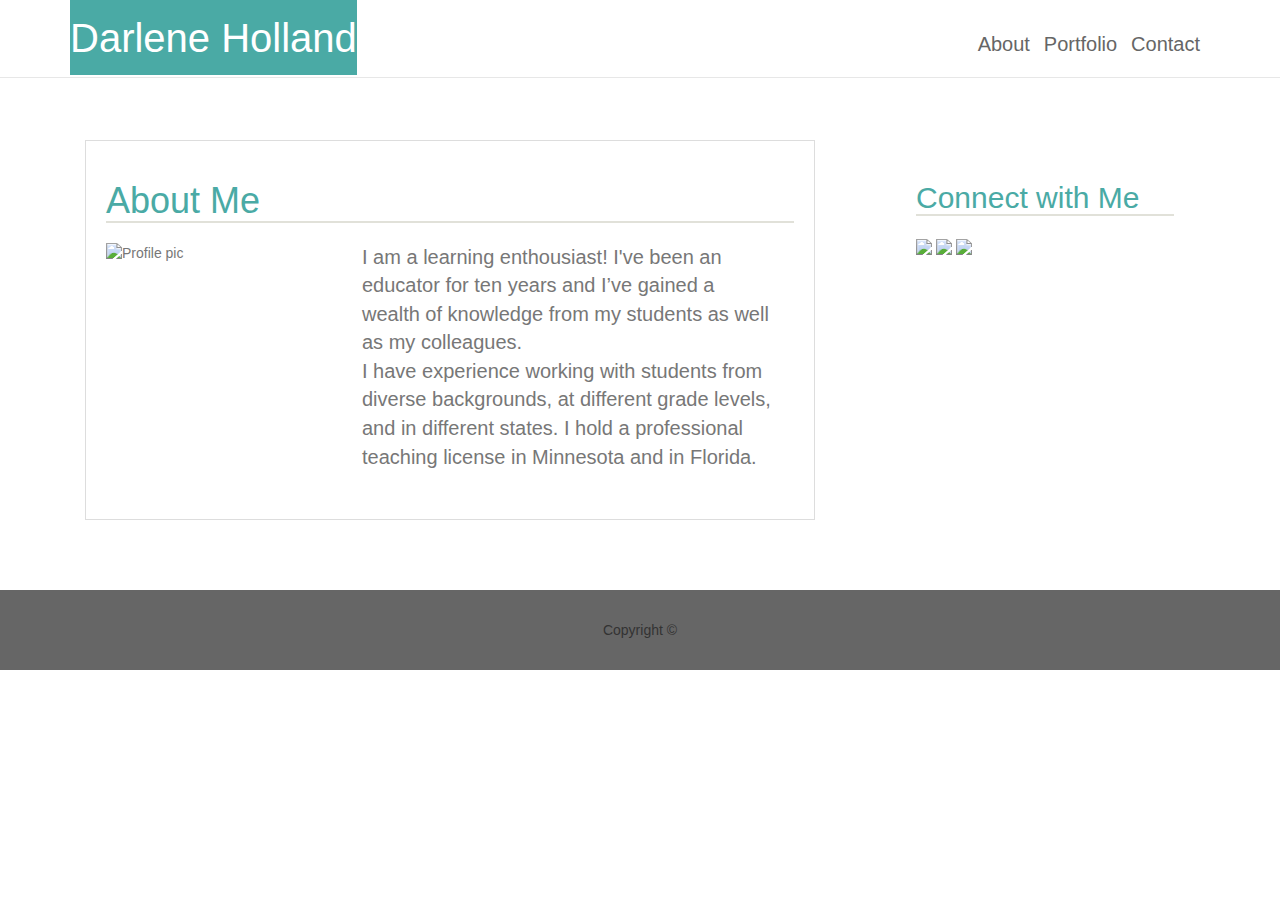
==== index.html @ c748c590 "with trivia added to portfolio" ====
<!doctype html>
<html lang="en-us">

<head>
    <meta charset="utf-8">
    <meta http-equiv="X-UA-Compatible" content="IE=edge">
    <meta name="viewport" content="width=device-width, initial-scale=1">

  <title>Darlene Holland Repo</title>
  <!-- Latest compiled and minified CSS -->
  <link rel="stylesheet" href="https://maxcdn.bootstrapcdn.com/bootstrap/3.3.7/css/bootstrap.min.css" integrity="sha384-BVYiiSIFeK1dGmJRAkycuHAHRg32OmUcww7on3RYdg4Va+PmSTsz/K68vbdEjh4u" crossorigin="anonymous">
<style>
  body { padding-top: 70px; 
    background-image: url("assets/images/background color husk_@2X.png");
      }
</style>

</head>

<body>

  <header id="masthead">
      <style>
          #logo {
          background-color: #4aaaa5;
          color: white;
          margin: 0px;
          padding-top: 20px;
          padding-bottom: 15px;
          margin-bottom: 10px;
          position: relative;
          }
          
        </style>
 
    <div class="container">
      
        <nav class="navbar navbar-default navbar-fixed-top" style="padding:10px; background-color:white">
            <div class="container">
              <a href="index.html" id="logo" style="font-size:40px">Darlene Holland</a>
              <div class='navigation' style="float:right; padding-top:20px">
                <a href="index.html" style="padding-right:10px; font-size:20px ; color:#666666">About</a>
                <a href="portfolio.html" style="padding-right:10px; font-size:20px ; color:#666666">Portfolio</a>
                <a href="contact.html" style="padding-right:10px; font-size:20px; color:#666666">Contact</a>
              </div>
            </div>
        </nav>
  </div>
      
  </header>


<div class="row" style="padding:70px">
  <div id="main-container" class="container">
      <div class="col-sm-8">
    <section class="main-bio">
      <style>
            .main-bio {
                border: 1px solid #dddddd;
                background-color: #ffffff;
                color: #777777;
                float: left;
                padding: 20px
            }
        </style>
        
      <h1 style="color: #4aaaa5;  margin-bottom: 20px; border-bottom:2px solid rgba(223, 223, 214, 0.932)">About Me</h1>

      <img src='https://ca.slack-edge.com/T8P3R9T5X-U8UJ6GGSU-d64e75091422-1024' id="bio-image" width='256' height='256' alt="Profile pic" style="float:left; padding-right:20px; padding-bottom:20px">
      
      <p style="padding-right:20px; font-size:20px">I am a learning enthousiast! I've been an educator for ten years and I’ve gained a wealth of knowledge from my students as well as my colleagues. <br> 
            I have experience working with students from diverse backgrounds, at different grade levels, and in different states. 
            I hold a professional teaching license in Minnesota and in Florida.
          </p>
    </section>
  </div>
    <div class="col-sm-4">  
    <section class="sidebar">
      <div id="contact-info">
        <style>
            #contact-info {
                width: 300px;
                float: right;
                border: 1px solid white;
                background-color: #ffffff;
                padding: 20px;
            }
            @media only screen and (max-width: 768px) {
            #contact-info {
                
                width: 60px;
            }

          }
          </style>
        <h2 style="color: #4aaaa5;  margin-bottom: 20px; border-bottom:2px solid rgba(223, 223, 214, 0.932)">Connect with Me</h2>
        <a href="https://www.linkedin.com/in/darlene-holland-a2608876/"><img src="assets/images/linkedin-128.png" class="contact-image" style="width:80px"></a>
        <a href="https://github.com/dsemoin"><img src="assets/images/github-128.png" class="contact-image" style="width:80px"></a> 
        <a href="https://stackoverflow.com/users/9241474/darlene-holland"><img src="assets/images/stackoverflow-128.png" class="contact-image" style="width:80px"></a>
      </div>
      </div>
    </section>
  </div>
</div>

  <footer>
    <style>
      footer {
                clear: both;
                background-color:#666666;
                padding: 30px;
                text-align: center;
                
            }
    </style>
    <div class="container">
      Copyright &copy; 
    </div>
  </footer>

</style>

  <!-- jQuery (necessary for Bootstrap's JavaScript plugins) -->
  <script src="https://ajax.googleapis.com/ajax/libs/jquery/1.12.4/jquery.min.js"></script>
  <!-- Include all compiled plugins (below), or include individual files as needed -->
  <script src="js/bootstrap.min.js"></script>
</body>

</html>
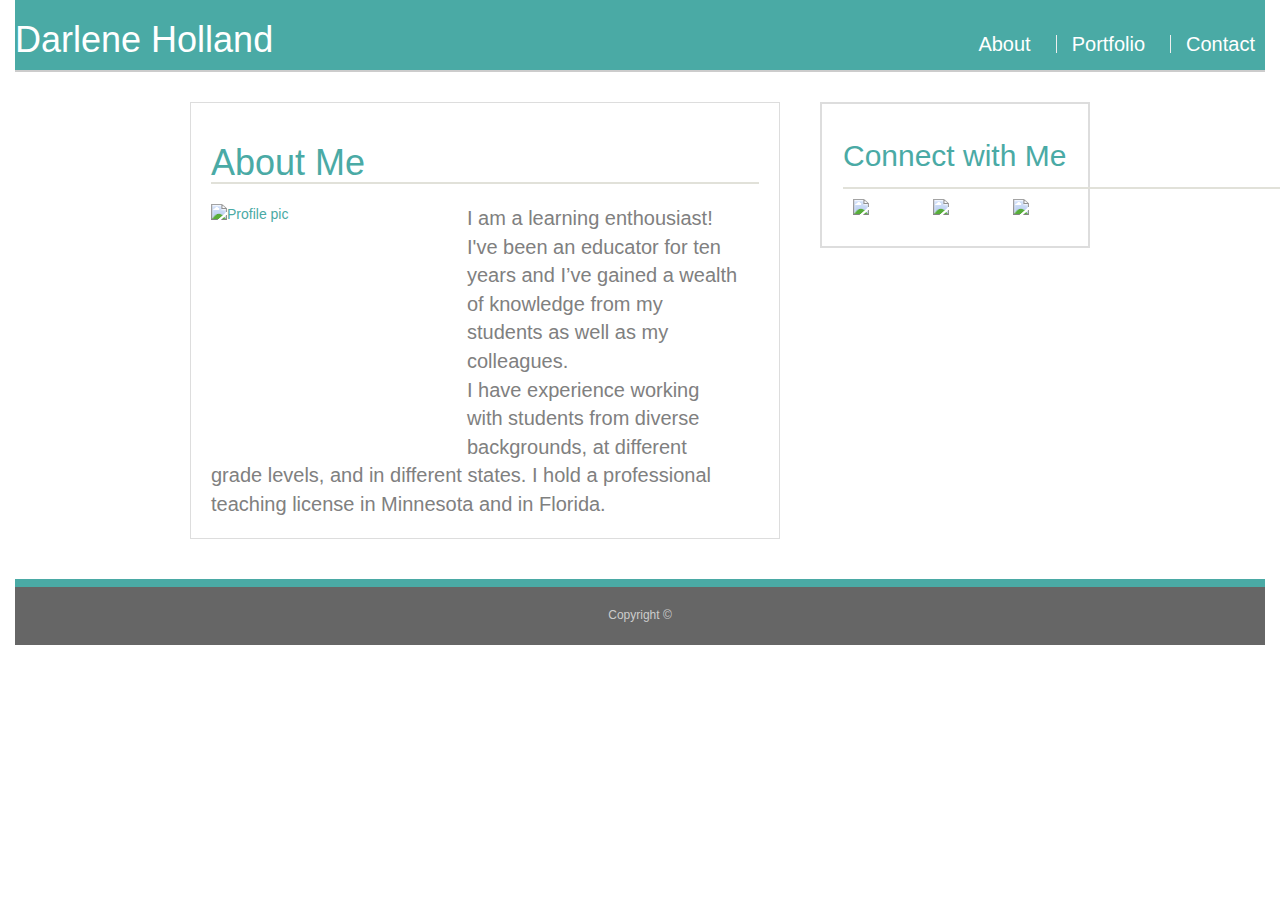
==== commit 5bf2850b: "train scheduler added" ====
--- a/index.html
+++ b/index.html
@@ -5,65 +5,31 @@
     <meta charset="utf-8">
     <meta http-equiv="X-UA-Compatible" content="IE=edge">
     <meta name="viewport" content="width=device-width, initial-scale=1">
-
+    <link rel="stylesheet" href="assets/css/style.css">
   <title>Darlene Holland Repo</title>
   <!-- Latest compiled and minified CSS -->
   <link rel="stylesheet" href="https://maxcdn.bootstrapcdn.com/bootstrap/3.3.7/css/bootstrap.min.css" integrity="sha384-BVYiiSIFeK1dGmJRAkycuHAHRg32OmUcww7on3RYdg4Va+PmSTsz/K68vbdEjh4u" crossorigin="anonymous">
-<style>
-  body { padding-top: 70px; 
-    background-image: url("assets/images/background color husk_@2X.png");
-      }
-</style>
-
 </head>
 
 <body>
-
-  <header id="masthead">
-      <style>
-          #logo {
-          background-color: #4aaaa5;
-          color: white;
-          margin: 0px;
-          padding-top: 20px;
-          padding-bottom: 15px;
-          margin-bottom: 10px;
-          position: relative;
-          }
-          
-        </style>
  
-    <div class="container">
+    <div class="container-fluid">
+        <header class="header">
+            <div class="row">
+              <h1 class="col-sm-4">Darlene Holland</h1>
+              <nav class="col-sm-8 text-right">
+                 <a href="index.html" style="padding-right:10px; font-size:20px ; color:#fff">About</a>
+                <a href="portfolio.html" style="padding-right:10px; font-size:20px ; color:#fff">Portfolio</a>
+                <a href="contact.html" style="padding-right:10px; font-size:20px; color:#fff">Contact</a>
+              </nav>
+             </div>
+           </header>
       
-        <nav class="navbar navbar-default navbar-fixed-top" style="padding:10px; background-color:white">
-            <div class="container">
-              <a href="index.html" id="logo" style="font-size:40px">Darlene Holland</a>
-              <div class='navigation' style="float:right; padding-top:20px">
-                <a href="index.html" style="padding-right:10px; font-size:20px ; color:#666666">About</a>
-                <a href="portfolio.html" style="padding-right:10px; font-size:20px ; color:#666666">Portfolio</a>
-                <a href="contact.html" style="padding-right:10px; font-size:20px; color:#666666">Contact</a>
-              </div>
-            </div>
-        </nav>
-  </div>
-      
-  </header>
-
-
-<div class="row" style="padding:70px">
+<div class="row" style="padding:0px">
   <div id="main-container" class="container">
       <div class="col-sm-8">
     <section class="main-bio">
-      <style>
-            .main-bio {
-                border: 1px solid #dddddd;
-                background-color: #ffffff;
-                color: #777777;
-                float: left;
-                padding: 20px
-            }
-        </style>
-        
+     
       <h1 style="color: #4aaaa5;  margin-bottom: 20px; border-bottom:2px solid rgba(223, 223, 214, 0.932)">About Me</h1>
 
       <img src='https://ca.slack-edge.com/T8P3R9T5X-U8UJ6GGSU-d64e75091422-1024' id="bio-image" width='256' height='256' alt="Profile pic" style="float:left; padding-right:20px; padding-bottom:20px">
@@ -77,23 +43,7 @@
     <div class="col-sm-4">  
     <section class="sidebar">
       <div id="contact-info">
-        <style>
-            #contact-info {
-                width: 300px;
-                float: right;
-                border: 1px solid white;
-                background-color: #ffffff;
-                padding: 20px;
-            }
-            @media only screen and (max-width: 768px) {
-            #contact-info {
-                
-                width: 60px;
-            }
-
-          }
-          </style>
-        <h2 style="color: #4aaaa5;  margin-bottom: 20px; border-bottom:2px solid rgba(223, 223, 214, 0.932)">Connect with Me</h2>
+        <h2 style="color: #4aaaa5;  margin-bottom: 0px; border-bottom:2px solid rgba(223, 223, 214, 0.932)">Connect with Me</h2>
         <a href="https://www.linkedin.com/in/darlene-holland-a2608876/"><img src="assets/images/linkedin-128.png" class="contact-image" style="width:80px"></a>
         <a href="https://github.com/dsemoin"><img src="assets/images/github-128.png" class="contact-image" style="width:80px"></a> 
         <a href="https://stackoverflow.com/users/9241474/darlene-holland"><img src="assets/images/stackoverflow-128.png" class="contact-image" style="width:80px"></a>
@@ -104,21 +54,10 @@
 </div>
 
   <footer>
-    <style>
-      footer {
-                clear: both;
-                background-color:#666666;
-                padding: 30px;
-                text-align: center;
-                
-            }
-    </style>
-    <div class="container">
+    <div class="container-fluid">
       Copyright &copy; 
     </div>
   </footer>
-
-</style>
 
   <!-- jQuery (necessary for Bootstrap's JavaScript plugins) -->
   <script src="https://ajax.googleapis.com/ajax/libs/jquery/1.12.4/jquery.min.js"></script>
--- a/assets/css/style.css
+++ b/assets/css/style.css
@@ -0,0 +1,329 @@
+body {
+  font-family: Arial, "Helvetica Neue", Helvetica, sans-serif;
+  font-size: 18px;
+  line-height: 34px;
+  color: #777;
+  background: url("../images/concrete_seamless.png");
+}
+
+*{
+  box-sizing: border-box;
+}
+header nav {
+  
+  display: flex;
+  justify-content: flex-end;
+  margin:auto;
+  margin-top:35px;
+  
+}
+header p {
+    
+  margin-right: 10px;
+  width: 80px;
+  padding-top: 20px;
+  font-size: 20px;
+}
+header {
+  
+  color: #fff;
+  background: #4aaaa5;
+  border-bottom: 2px solid #ccc;
+  display: inline-block;
+  overflow: auto;
+  
+}
+/* general */
+
+.container {
+  width: 100%;
+  max-width: 960px;
+  
+  clear: both;
+}
+
+h1,
+h2,
+h3,
+p {
+  margin-bottom: 20px;
+  color: gray;
+}
+
+p:last-child {
+  margin-bottom: 0;
+}
+
+h1,
+h2,
+h3 {
+  font-family: Georgia, Times, "Times New Roman", serif;
+  font-weight: 700;
+  color: #4aaaa5;
+}
+
+h1 {
+  /* padding-bottom: 20px; */
+  font-size: 30px;
+  line-height: 49px;
+  /* border-bottom: 3px solid #ddd; */
+}
+
+h2,
+h3 {
+  font-size: 22px;
+  
+}
+
+#logo {
+  float: left;
+  width: 250px;
+  height: 90px;
+  font-family: Georgia, Times, "Times New Roman", serif;
+  font-size: 30px;
+  font-weight: 700;
+  line-height: 90px;
+  color: #fff;
+  text-align: center;
+  text-decoration: none;
+  background: #4aaaa5;
+}
+
+nav {
+  float: right;
+  /* margin-top: 25px; */
+}
+
+nav a {
+  display: inline-block;
+  padding-left: 15px;
+  margin-left: 15px;
+  line-height: 18px;
+  color: #999;
+  text-decoration: none;
+  border-left: 1px solid #efefef;
+}
+
+nav a:first-child {
+  border-left: 0 none;
+}
+.portfolio-image {
+  float: left;
+  padding: 10px;
+  position: relative;
+  /* margin: 10px; */
+}
+
+/* footer */
+
+footer {
+  padding: 20px 0;
+  /* clear: both; */
+  font-size: 12px;
+  color: #fff;
+  color: #ccc;
+  text-align: center;
+  background: #666;
+  border-top: 8px solid #4aaaa5;
+  margin-top: 40px;
+}
+
+/* sidebar */
+
+.sidebar {
+  float: right;
+  width: 100%;
+  max-width: 270px;
+  padding: 20px;
+  margin-bottom: 20px;
+  background: #fff;
+  border: 2px solid #ddd;
+
+}
+
+h3,
+.sidebar h2 {
+  padding-bottom: 20px;
+  margin-bottom: 15px;
+  line-height: 22px;
+  border-bottom: 2px solid #eee;
+}
+
+.social {
+  width: 62px;
+  height: 62px;
+  margin-top: 8px;
+  margin-right: 5px;
+}
+
+.social:last-child {
+  margin-right: 0;
+}
+
+/* main */
+
+#main-container {
+  padding-top: 30px;
+  
+}
+
+.main-section {
+  float: left;
+  width: 100%;
+  max-width: 650px;
+  padding: 30px;
+  margin: 0 0 40px;
+  background: #fff;
+  border: 1px solid #ddd;
+}
+
+/* portfolio page*/
+
+.work {
+  position: relative;
+  float: left;
+  width: 274px;
+  margin: 20px 0 25px;
+  overflow: auto;
+}
+
+
+.work:nth-child(even) {
+  margin-right: 40px;
+} */
+
+.work img {
+  width: 100%;
+  border: 0 none;
+  opacity: 0.8;
+}
+
+  .main-bio {
+    border: 1px solid #dddddd;
+    background-color: #ffffff;
+    color: #4aaaa5;
+    float: left;
+    padding: 20px
+}
+
+
+.work h3 {
+  position: absolute;
+  bottom: 20px;
+  width: 100%;
+  padding: 15px;
+  margin-bottom: 0;
+  font-weight: 300;
+  line-height: 30px;
+  color: #fff;
+  text-align: center;
+  background: #4aaaa5;
+  border-bottom: 0;
+}
+
+.auth-image {
+  float: left;
+  width: 200px;
+  height: auto;
+  margin-top: 10px;
+  margin-right: 25px;
+} 
+.tag {
+  background-color: white;
+  color: #4aaaa5;
+  font-weight: bold;
+  position: absolute;
+  z-index: 100;
+  width: 216px;
+  top: 130px;
+  padding: 10px 2px 10px 2px;
+  text-align: center;
+  }
+
+/* contact page */
+
+
+#contact-form ul {
+  margin-bottom: 20px;
+}
+
+#contact-form li {
+  margin-bottom: 10px;
+}
+
+label,
+input[type=text],
+input[type=email],
+textarea {
+  display: block;
+  width: 100%;
+}
+
+input[type=text],
+input[type=email],
+textarea {
+  height: 35px;
+  padding: 0 10px;
+  font-size: 14px;
+  border: 1px solid #ddd;
+}
+
+textarea {
+  height: 200px;
+}
+
+input[type=submit] {
+  padding: 10px 30px;
+  font-size: 18px;
+  color: #fff;
+  cursor: pointer;
+  background: #4aaaa5;
+  border: 0 none;
+}
+  .container {
+    padding-left: 20px;
+  }
+  .navigation {
+    float:none;
+    width: 640px;
+    padding-left: 20px;
+    margin-right: 0px;
+  }
+  .navigation > li {
+    margin-left: 20px;
+    margin-right: 0px;
+  }
+  #main-bio {
+    border: 1px solid #dddddd;
+    background-color: #ffffff;
+    color: #777777;
+    float: left;
+    padding: 20px
+  }
+  #bio-image  {
+      padding-right: 20px;
+      width: 256px;
+      height: 256px;
+  }
+  #contact-info {
+      float: left;
+      clear: both;
+      width: 640px;
+      margin-top: 0px;
+      padding: 1px;
+  }   
+  .contact-image{
+    float: left;
+   padding: 10px;
+  }
+/* Small devices (landscape phones, 576px and up) */
+@media (min-width: 576px) {} 
+
+/* Medium devices (tablets, 768px and up) */
+@media (min-width: 768px) {}
+
+/* Large devices (desktops, 992px and up) */
+@media (min-width: 992px) {}
+
+/* Extra large devices (large desktops, 1200px and up) */
+@media (min-width: 1200px) {}    